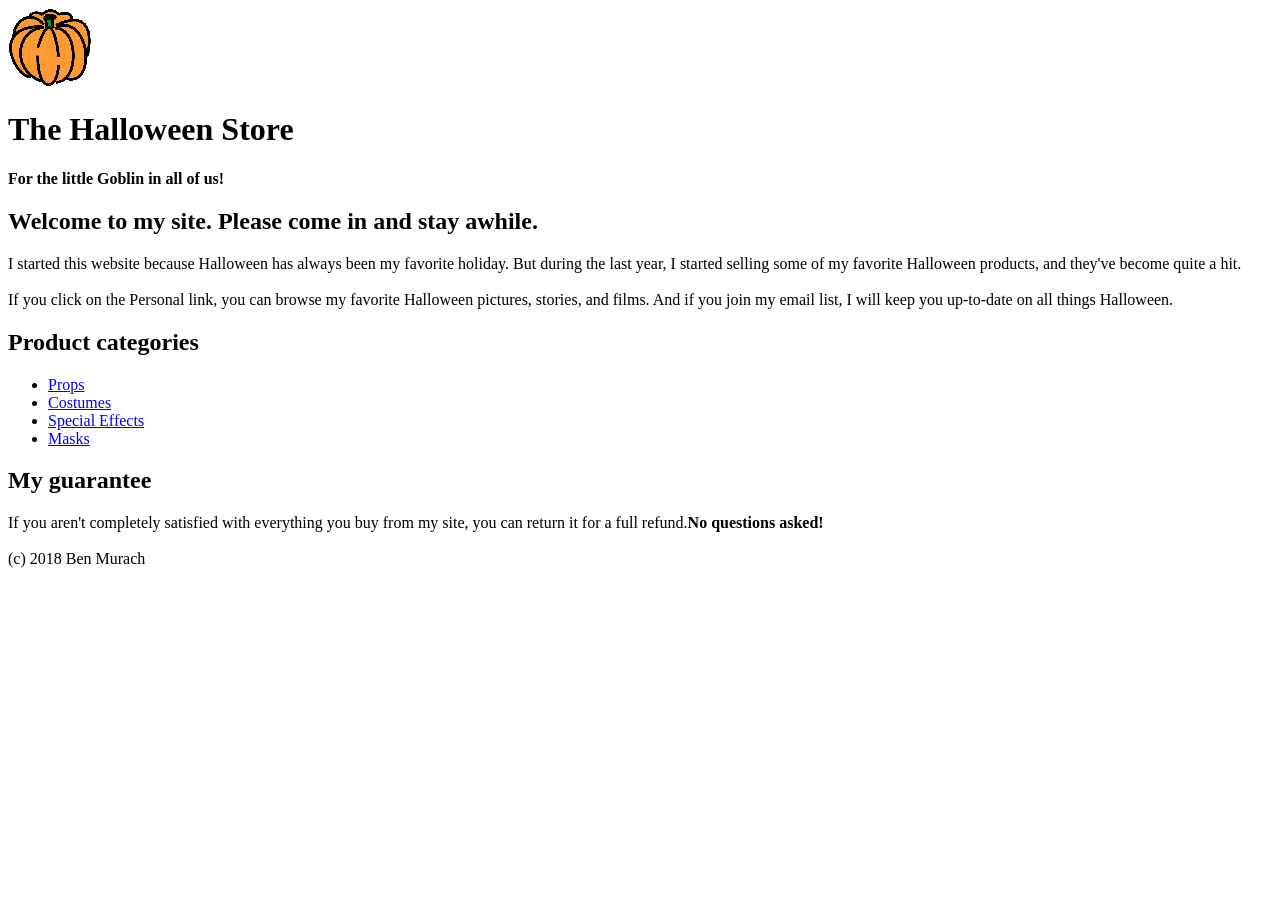
==== index.html @ c8564b9d "Add files via upload" ====
<!DOCTYPE html>
<html lang="en">
<head>
	<meta charset="utf-8">
    <title>Image Gallery</title>
    
</head>

<body>

<img src="/pumpkin.gif" alt="HTML5 pumkin" width="85" height="78">
<h1><Strong>The Halloween Store</Strong></h1>

<p><Strong>For the little Goblin in all of us!</Strong></p>


<h2><Strong>Welcome to my site. Please come in and stay awhile.</Strong></h2>

I started this website because Halloween has always been my favorite holiday. But during the last year, I started selling some of my favorite Halloween products, and they've become quite a hit.<br><br>
If you click on the Personal link, you can browse my favorite Halloween pictures, stories, and films. And if you join my email list, I will keep you up-to-date on all things Halloween.

<h2>Product categories</h2>
    <ul>

    <li><a href=Props.html>Props</a></li>
    <li><a href=Costumes.html>Costumes</a></li>
    <li><a href=SpecialEffects.html>Special Effects</a></li>
    <li><a href=Masks.html>Masks</a></li>
    </ul>
    
    <h2>My guarantee</h2>
    
   If you aren't completely satisfied with everything you buy from my site, you can return it for a full refund.<Strong>No questions asked!</Strong>				
    </body>
    <br><br>
(c) 2018 Ben Murach
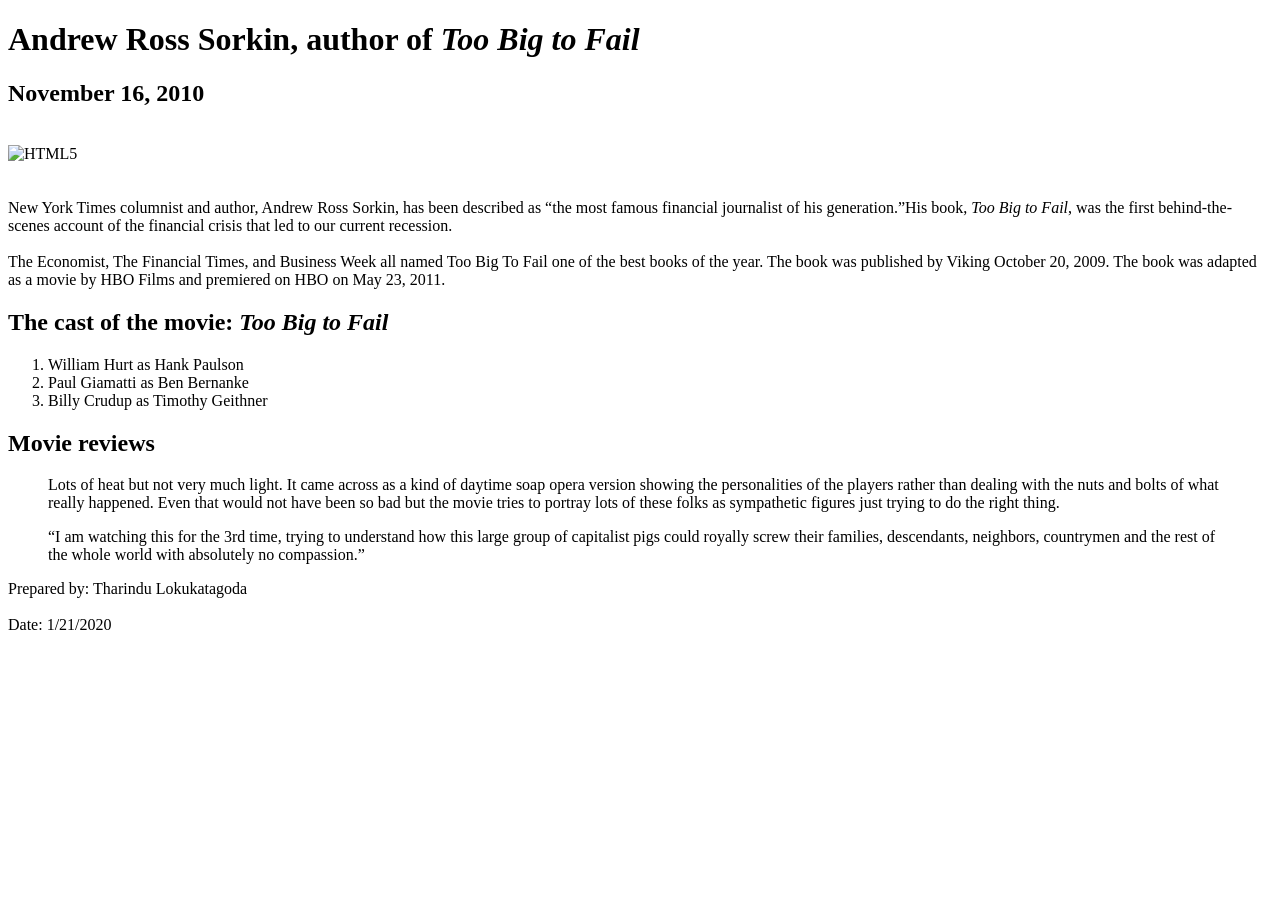
==== commit 7a2fbb24: "Add files via upload" ====
--- a/index.html
+++ b/index.html
@@ -1,36 +1,44 @@
 <!DOCTYPE html>
 <html lang="en">
+
 <head>
 	<meta charset="utf-8">
-    <title>Image Gallery</title>
-    
+	<title>Create an HTML page for a speaker</title>
+	<link rel="shortcut icon" href="../images/favicon.ico">
 </head>
+<body>
+    <h1>Andrew Ross Sorkin, author of <i>Too Big to Fail</i></h1>
+    <h2>November 16, 2010</h2>
+	
+	<br>
+	<img src="sorkin_desk260.jpg" alt =HTML5 icon width="260" height="260"> 
+	<br/><br/><br/>
+    New York Times columnist and author, Andrew Ross Sorkin, has been described as <q>the most famous financial journalist of his generation.</q>His book, <i>Too Big to Fail</i>, was the first behind-the-scenes account of the financial crisis that led to our current recession.
+	<br/><br/>
+	The Economist, The Financial Times, and Business Week all named Too Big To Fail one of the best books of the year. The book was published by Viking October 20, 2009. The book was adapted as a movie by HBO Films and premiered on HBO on May 23, 2011.
+			
+    <h2>The cast of the movie: <i>Too Big to Fail</i></h2>
+	
+	<ol>
+        <li>William Hurt as Hank Paulson</li>
+	    <li>Paul Giamatti as Ben Bernanke</li>
+        <li>Billy Crudup as Timothy Geithner</li>
+    </ol>
+			
+<h2>Movie reviews</h2>
+	
+	<blockquote>Lots of heat but not very much light. It came across as a kind of daytime soap opera version showing the personalities of the players rather than dealing with the nuts and bolts of what really happened. Even that would not have been so bad but the movie tries to portray lots of these folks as sympathetic figures just trying to do the right thing.</blockquote>
+	
+    <blockquote><q>I am watching this for the 3rd time, trying to understand how this large group of capitalist pigs could royally screw their families, descendants, neighbors, countrymen and the rest of the whole world with absolutely no compassion.</q></blockquote>
 
-<body>
-
-<img src="/pumpkin.gif" alt="HTML5 pumkin" width="85" height="78">
-<h1><Strong>The Halloween Store</Strong></h1>
-
-<p><Strong>For the little Goblin in all of us!</Strong></p>
+    <footer>
+    Prepared by: Tharindu Lokukatagoda<br/><br/>
+	Date: 1/21/2020    
+    </footer>
+	
+	
+</body>
+</html>
 
 
-<h2><Strong>Welcome to my site. Please come in and stay awhile.</Strong></h2>
 
-I started this website because Halloween has always been my favorite holiday. But during the last year, I started selling some of my favorite Halloween products, and they've become quite a hit.<br><br>
-If you click on the Personal link, you can browse my favorite Halloween pictures, stories, and films. And if you join my email list, I will keep you up-to-date on all things Halloween.
-
-<h2>Product categories</h2>
-    <ul>
-
-    <li><a href=Props.html>Props</a></li>
-    <li><a href=Costumes.html>Costumes</a></li>
-    <li><a href=SpecialEffects.html>Special Effects</a></li>
-    <li><a href=Masks.html>Masks</a></li>
-    </ul>
-    
-    <h2>My guarantee</h2>
-    
-   If you aren't completely satisfied with everything you buy from my site, you can return it for a full refund.<Strong>No questions asked!</Strong>				
-    </body>
-    <br><br>
-(c) 2018 Ben Murach
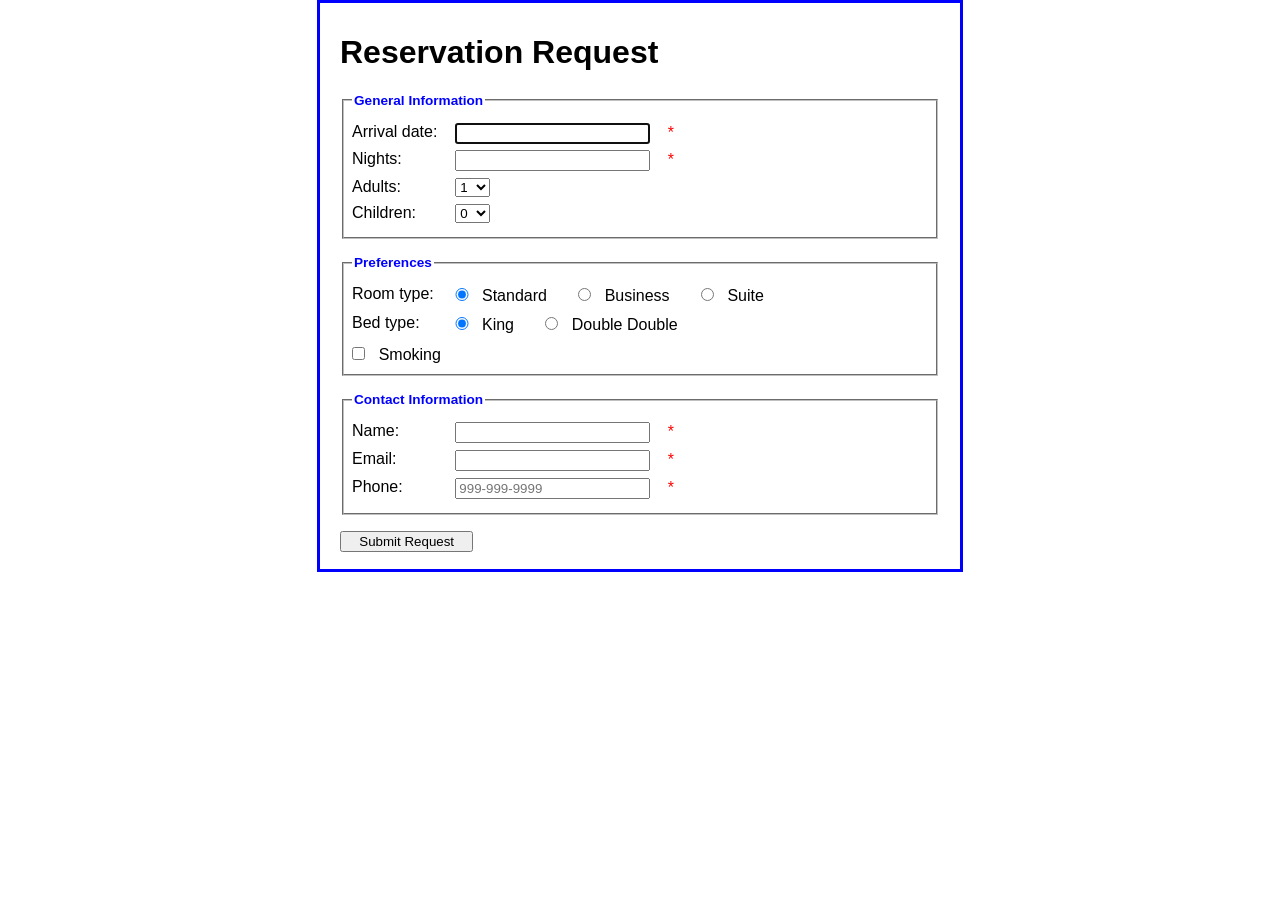
==== commit 5e842e77: "Add files via upload" ====
--- a/index.html
+++ b/index.html
@@ -1,44 +1,67 @@
 <!DOCTYPE html>
 <html lang="en">
+<head>
+	<meta charset="UTF-8">
+	<title>Reservation request</title>
+	<link rel="stylesheet" href="main.css">
+	<script src="https://code.jquery.com/jquery-3.1.1.min.js"></script>
+	<script src="reservation.js"></script>
+</head>
+	
+<body>
+	<h1>Reservation Request</h1>
+	<form action="response.html" method="get"
+    	name="reservation_form" id="reservation_form">
+		<fieldset>
+        	<legend>General Information</legend>
+        	<label for="arrival_date">Arrival date:</label>
+        	<input type="text" name="arrival_date" id="arrival_date" autofocus>
+        	<span>*</span><br>
+        	<label for="nights">Nights:</label>
+        	<input type="text" name="nights" id="nights">
+        	<span>*</span><br>
+        	<label>Adults:</label>
+        	<select name="adults" id="adults">
+        		<option value="1">1</option>
+        		<option value="2">2</option>
+        		<option value="3">3</option>
+        		<option value="4">4</option>        		        		        		
+        	</select><br>
+        	<label>Children:</label>
+        	<select name="children" id="children">
+        		<option value="0">0</option>
+        		<option value="1">1</option>
+        		<option value="2">2</option>
+        		<option value="3">3</option>
+        		<option value="4">4</option>        		        		        		
+        	</select><br>        	
+		</fieldset>
+		<fieldset>
+        	<legend>Preferences</legend>
+        	<label>Room type:</label>
+			<input type="radio" name="room" id="standard" class="left" checked>Standard&nbsp;&nbsp;&nbsp;	        	
+			<input type="radio" name="room" id="business" class="left">Business&nbsp;&nbsp;&nbsp;
+			<input type="radio" name="room" id="suite" class="left last">Suite<br>
+        	<label>Bed type:</label>
+			<input type="radio" name="bed" id="king" class="left" checked>King&nbsp;&nbsp;&nbsp;
+			<input type="radio" name="bed" id="double" class="left last">Double Double<br>
+			<input type="checkbox" name="smoking" id="smoking">Smoking<br>
+		</fieldset>		
+		<fieldset>
+    		<legend>Contact Information</legend>
+    		<label for="name">Name:</label>
+			<input type="text" name="name" id="name">
+			<span>*</span><br>
+        	<label for="email">Email:</label>
+        	<input type="text" name="email" id="email">
+        	<span>*</span><br>
+			<label for="phone">Phone:</label>
+			<input type="text" name="phone" id="phone" placeholder="999-999-9999">
+			<span>*</span><br>
+		</fieldset>
 
-<head>
-	<meta charset="utf-8">
-	<title>Create an HTML page for a speaker</title>
-	<link rel="shortcut icon" href="../images/favicon.ico">
-</head>
-<body>
-    <h1>Andrew Ross Sorkin, author of <i>Too Big to Fail</i></h1>
-    <h2>November 16, 2010</h2>
-	
-	<br>
-	<img src="sorkin_desk260.jpg" alt =HTML5 icon width="260" height="260"> 
-	<br/><br/><br/>
-    New York Times columnist and author, Andrew Ross Sorkin, has been described as <q>the most famous financial journalist of his generation.</q>His book, <i>Too Big to Fail</i>, was the first behind-the-scenes account of the financial crisis that led to our current recession.
-	<br/><br/>
-	The Economist, The Financial Times, and Business Week all named Too Big To Fail one of the best books of the year. The book was published by Viking October 20, 2009. The book was adapted as a movie by HBO Films and premiered on HBO on May 23, 2011.
-			
-    <h2>The cast of the movie: <i>Too Big to Fail</i></h2>
-	
-	<ol>
-        <li>William Hurt as Hank Paulson</li>
-	    <li>Paul Giamatti as Ben Bernanke</li>
-        <li>Billy Crudup as Timothy Geithner</li>
-    </ol>
-			
-<h2>Movie reviews</h2>
-	
-	<blockquote>Lots of heat but not very much light. It came across as a kind of daytime soap opera version showing the personalities of the players rather than dealing with the nuts and bolts of what really happened. Even that would not have been so bad but the movie tries to portray lots of these folks as sympathetic figures just trying to do the right thing.</blockquote>
-	
-    <blockquote><q>I am watching this for the 3rd time, trying to understand how this large group of capitalist pigs could royally screw their families, descendants, neighbors, countrymen and the rest of the whole world with absolutely no compassion.</q></blockquote>
+		<input type="submit" id="submit" value="Submit Request"><br>
 
-    <footer>
-    Prepared by: Tharindu Lokukatagoda<br/><br/>
-	Date: 1/21/2020    
-    </footer>
-	
-	
+	</form>
 </body>
-</html>
-
-
-
+</html>
--- a/main.css
+++ b/main.css
@@ -0,0 +1,56 @@
+body {
+    font-family: Arial, Helvetica, sans-serif;
+    background-color: white;
+    margin: 0 auto;
+    width: 600px;
+    border: 3px solid blue;
+    padding: 10px 20px;
+}
+fieldset {
+    margin-top: 1em;
+    margin-bottom: 1em;
+    padding: .5em;
+}
+legend {
+    color: blue;
+    font-weight: bold;
+    font-size: 85%;
+    margin-bottom: .5em;
+}
+label {
+	float: left;
+    width: 90px;
+}
+input, select {
+    margin-left: 1em;
+    margin-right: 1em;
+    margin-bottom: .5em;
+}
+input {
+    width: 14em;	
+}
+input.left {
+	width: 1em;
+	padding-left: 0;
+}
+p {
+	margin-top: 0;
+	margin-bottom: .5em;
+}
+input.last {
+	margin-bottom: 1em;
+}
+#adults, #children {
+	width: 35px;
+}
+#smoking {
+	width: 1em;
+	margin-left: 0;
+}
+#submit {
+	margin-left: 0;
+	width: 10em;
+}
+span {
+	color: red;
+}
